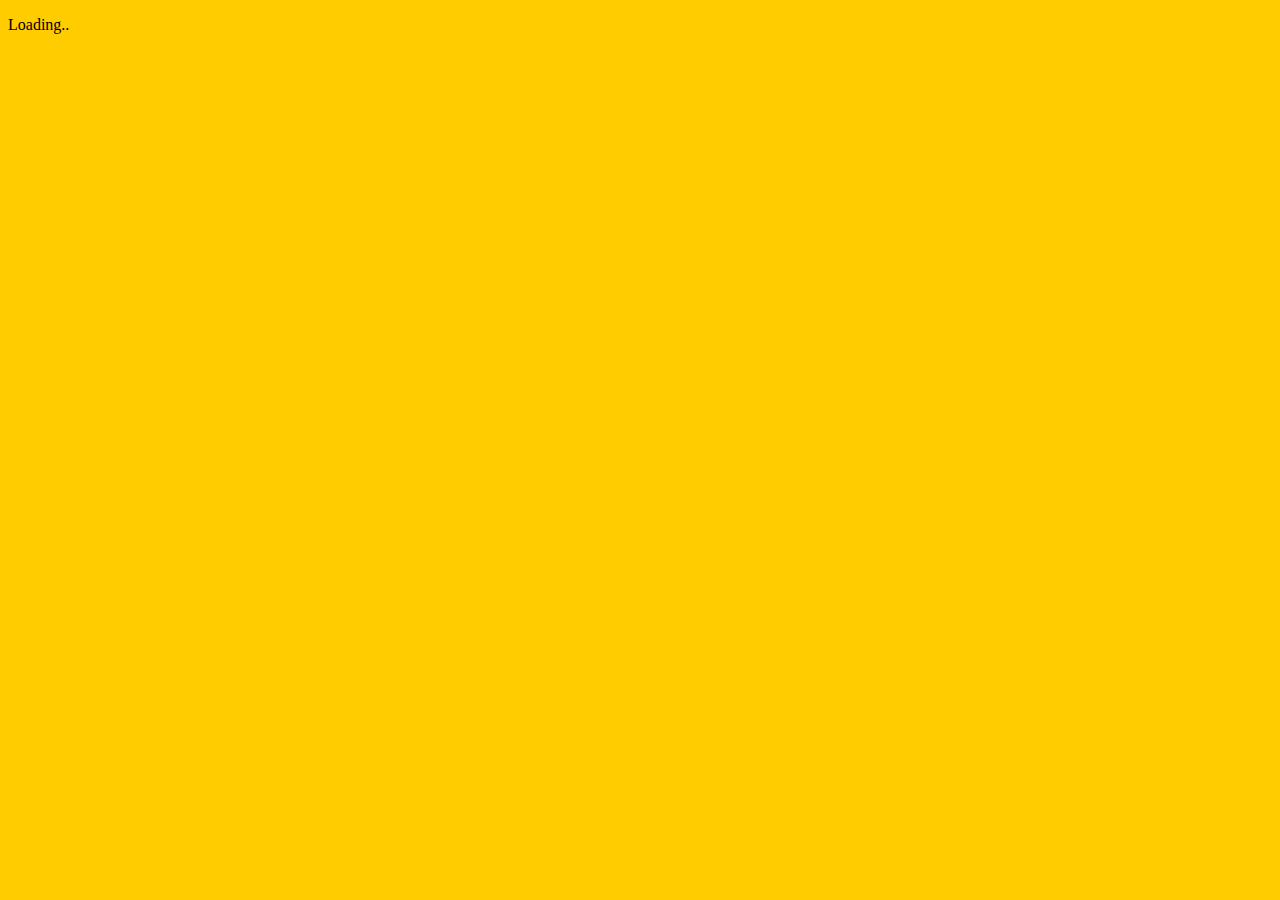
==== patricia-invitation/index.html @ c91ec6d1 "push inside diretory" ====
<!doctype html>
<html>
<head>
<meta charset="utf-8">
<title>2020/21 season</title>
<meta name="description" content="">
<meta name="HandheldFriendly" content="True">
<meta name="MobileOptimized" content="320">
<meta name="viewport" content="width=device-width, initial-scale=1 user-scalable=yes">
<meta http-equiv="cleartype" content="on">
<meta name="robots" content="noindex, nofollow">
<link rel="apple-touch-icon-precomposed" sizes="144x144" href="https://www.newseason.digitalconcerthall.com/img/web/mobile/touch/apple-touch-icon-144x144-precomposed.png"/>
<link rel="apple-touch-icon-precomposed" sizes="114x114" href="https://www.newseason.digitalconcerthall.com/img/web/mobile/touch/apple-touch-icon-114x114-precomposed.png"/>
<link rel="apple-touch-icon-precomposed" sizes="72x72" href="https://www.newseason.digitalconcerthall.com/img/web/mobile/touch/apple-touch-icon-72x72-precomposed.png"/>
<link rel="apple-touch-icon-precomposed" href="https://www.newseason.digitalconcerthall.com/img/web/mobile/touch/apple-touch-icon-57x57-precomposed.png"/>
<link rel="apple-touch-icon" href="https://www.newseason.digitalconcerthall.com/img/web/mobile/touch/apple-touch-icon.png"/>
<link rel="shortcut icon" href="https://www.newseason.digitalconcerthall.com/favicon.ico" type="image/x-icon"/>
<meta property="og:title" content="2020/21 season">
<meta property="og:description" content="">
<meta property="og:url" content="https://www.newseason.digitalconcerthall.com/event/~E76GVl/open.ek">
<meta property="og:image" content="https://ig.eventkingdom.com/generation/envelope/front.php?anaconda=[base64]">
<meta property="og:locale" content="en_US">
<meta name="theme-color" content="#b44ba8">
<meta name="msapplication-TileImage" content="https://www.newseason.digitalconcerthall.com/img/web/mobile/touch/apple-touch-icon-144x144-precomposed.png">
<meta name="msapplication-TileColor" content="#222222">
<meta name="apple-mobile-web-app-status-bar-style" content="black">
<meta name="apple-mobile-web-app-title" content="">
<link rel="stylesheet" href="https://bmrejen.github.io/styles.css"/>
<style type="text/css">
				body {
					background-image: none;
					background-color: #ffcc00;
				}
			</style>
<link rel="stylesheet" href="https://www.newseason.digitalconcerthall.com/css/ekr_753/events/mobile/custom/newseason.digitalconcerthall.com.css"/>
<style type="text/css">
			
.envelope .envelope_back .lining { background-color: #f6f9fe; }
.desktopPreview .ekLogo a { background-image: url('https://www.newseason.digitalconcerthall.com/img/logo.png'); }
.desktopPreview.darkBG .ekLogo a { background-image: url('https://www.newseason.digitalconcerthall.com/img/logo_dark.png'); }
.desktopPreview .ekLogo a, .desktopPreview.darkBG .ekLogo a {width: auto;}
.desktopPreview .navline #printer a { background-image: url('https://www.eventkingdom.com/img/inv/print_icon.png'); }
.desktopPreview .navline #sound { background-image: url('https://www.eventkingdom.com/img/inv/music_icons.png'); }
.desktopPreview .message-navigation .arrow { background-image: url('https://www.eventkingdom.com/img/inv/arrows.png'); }
.desktopPreview.darkBG .message-navigation .arrow { background-image: url('https://www.eventkingdom.com/img/inv/arrows_white.png'); }
.desktopPreview #contents #navi_arrows .arrow { background-image: url('https://www.eventkingdom.com/img/inv/arrows.png'); }
.desktopPreview.darkBG #contents #navi_arrows .arrow { background-image: url('https://www.eventkingdom.com/img/inv/arrows_white.png'); }
.desktopPreview #right_slider { background-image: url('https://www.eventkingdom.com/img/inv/ek_lily.png'); }

@media (-webkit-min-device-pixel-ratio: 2), (min-device-pixel-ratio: 2), (min-resolution: 192dpi) {
	.desktopPreview #right_slider { background-image: url('https://www.eventkingdom.com/img/ek_lily.svg'); }
}

.desktopPreview .gallery .photoClickPane .arrow { background-image: url('https://www.eventkingdom.com/img/inv/arrows_white.png'); }
		</style>
<!--[if lt IE 9]>
			<script src="/js/ekr_753/mobile/libs/html5shiv/3.7.2/html5shiv.min.js"></script>
		<![endif]-->
</head>
<body class=" desktopPreview chrome">
<noscript><div class="no-js-message">To view this sending you need javascript. Please turn it on or view on PC or Pad. Thank you.</div></noscript>
<div id="stage" class="loading"><p class="loading">Loading..</p></div>
<script src="https://cdn.rawgit.com/jashkenas/underscore/1.5.2/underscore-min.js"></script>
<script src="https://www.newseason.digitalconcerthall.com/js/ekr_753/mobile/libs/modernizr/2.8.3/modernizr.custom.min.js"></script>
<!-- <script src="https://www.google.com/recaptcha/api.js?render=6Ldx8LkUAAAAAGXPlPgb9m6tQSoJtdAoBB53jX_R"></script> -->
<script>
			var ie = navigator.userAgent.indexOf( "Trident" ) >= 0;
			var ie8 = navigator.userAgent.indexOf( "Trident/4" ) >= 0;
			var ie9 = navigator.userAgent.indexOf( "Trident/5" ) >= 0;
			if( ie ) {
				Modernizr.csstransforms3d = false;
			}
			var ek__data = {
				debug: false,//
				desktop: true,
				tablet: false,
				protoViewer: false,
				openAccess: true,
				openAccessUrl: 'https://www.newseason.digitalconcerthall.com/event/~E76GVl/open.ek',
				multipleAppointments: false,
				eventTitle: '2020\/21 season',
				host: '//www.eventkingdom.com',
				eventUrlPrefix: '~E76GVl',
				lang: 'en_US',
				googleApiKey: 'AIzaSyDdo39MTVG3LXeVQq18K81ywPaQhA1pDdc',
				recaptchaKey: '6Ldx8LkUAAAAAGXPlPgb9m6tQSoJtdAoBB53jX_R',
				startupMessages: {},
				ek: {
					logoUrl: 'https://www.digitalconcerthall.com/',
					customLogo: true,
					hideViralLinks: true
				},
				logoUrl: 'https://www.digitalconcerthall.com/',//
				pages: {"INFO":{"invitations":[{"title":"2020/21 season","address":{"country":"Germany","countryCode":"DE"}}],"showSentMessages":true},"RSVP":{"comment":"Berlin Phil Media GmbH\r\nhelp@digitalconcerthall.com\r\nhttps://www.digitalconcerthall.com","rsvpPossible":false,"rsvp2ndOptionRemoved":true,"rsvpMsgSenderName":"","nameRequired":true,"emailRequired":true,"invitations":[{"id":"16745779","title":"2020/21 season"}],"rsvpOptionsEnabled":false,"ek845Accompanies":true},"GENERAL_INFO":{"text":"Berlin Phil Media GmbH,\r\nrepresented by managing director Olaf Maninger.\r\n\r\nBerlin Phil Media GmbH\r\nLeipziger Platz 1\r\n10117 Berlin\r\nGermany\r\n\r\nCommercial Registry Number: HRB 113690\r\nRegistered in: Berlin-Charlottenburg, Germany","textAlign":4}},
				endpointUrl: '/event/~E76GVl/appEndpoint.ek',
				accessToken: '',
				navi: {
				},
				landscapeWarningText: 'Please return to portrait mode',
				messageData: { // data about the message to show
						envelopeImages: {
							front: "https://imgur.com/1b0HsGc.jpg",
							back: "https://ig.eventkingdom.com/generation/envelope/back.php?v=2.02&paperColor=ffffff&paperTexture=&borderColor=&decor=&cropShadow=1",
							flapClosed: "https://ig.eventkingdom.com/generation/envelope/flapClosed.php?v=2.02&paperColor=ffffff&paperTexture=&borderColor=&decor=&flags=-1543466726",
							flapOpened: "https://ig.eventkingdom.com/generation/envelope/flapOpened.php?v=2.02&paperColor=ffffff&paperTexture=&borderColor=&decor=&liningName=%23f6f9fe&liningUid=0",
							lining: "//www.eventkingdom.com/img/inv/envelopes/_linings/bottom_texture.png"
						},
					cards: [
						{
							index: 0,
							format: 'HIGH',
							displayTime: 3,
							displayTimeBothSides: 3,
							ownShadow: false,
                            url: 'https://imgur.com/Uws6mTJ.jpg', 
                            hiResUrl: 'https://imgur.com/Uws6mTJ.jpg', 
                            extLink: '', 
                            animatedGifs: [],
							refW: 605,
							refH: 643, 
							front: true
						},
						{
							index: 1,
							format: 'HIGH',
							displayTime: 30,
							displayTimeBothSides: 30,
							ownShadow: false,
                            url: 'https://imgur.com/NOJfdTy.jpg', 
                            hiResUrl: 'https://imgur.com/NOJfdTy.jpg', 
                            animatedGifs: [],
							refW: 605,
							refH: 643
						},
						{
							index: 2,
							format: 'HIGH',
							displayTime: 0,
							displayTimeBothSides: 0,
							ownShadow: false,
                            url: 'https://imgur.com/772isCV.jpg',
                            hiResUrl: 'https://imgur.com/772isCV.jpg', 
                            extLink: '', 
                            // iframes: [
							// 	 {
							// 		markup: '<iframe allowfullscreen=\"\" allow=\"autoplay; fullscreen\" style=\"\" src=\"\/\/e.issuu.com\/embed.html?d=dch_programme_brochure_20_21_en&amp;hideIssuuLogo=true&amp;hideShareButton=true&amp;u=berlinphil&autoplay=1\"><\/iframe>',
							// 		x: '27px', y: '120px',
							// 		w: '546px', h: '489px'
							// 	}	
                            // ], 
                            animatedGifs: [
							],
							refW: 605,
							refH: 643
						},
						{
							index: 3,
							format: 'HIGH',
							displayTime: 30,
							displayTimeBothSides: 30,
							ownShadow: false,
                            url: 'https://imgur.com/VD1zmQ3.jpg', 
                            hiResUrl: 'https://imgur.com/VD1zmQ3.jpg', 
                            extLink: '', 
                            animatedGifs: [],
							refW: 605,
                            refH: 643
                        }
						// },
						// {
						// 	index: 4,
						// 	format: 'HIGH',
						// 	displayTime: 30,
						// 	displayTimeBothSides: 30,
						// 	ownShadow: false,
						// 	url: 'https://ig.eventkingdom.com/generation/inv_pdf_image.php?anaconda=[base64]'
						// 		, hiResUrl: 'https://ig.eventkingdom.com/generation/inv_pdf_image.php?anaconda=[base64]'
						// 		, extLink: 'https:\/\/www.digitalconcerthall.com\/en\/tickets?action=coupon&code=PRM2ENEK'
						// 	, animatedGifs: [
						// 	],
						// 	refW: 605,
						// 	refH: 643
						// }
					],
					doubleSidedCards: true, 
						music: {
							url: 'http:\/\/bmrejen.github.io\/debussy.mp3',
								fromStock: undefined,
								fragmentStart: 0,
								fragmentLength: 0,
								fadeIn: false,
							loop: false,
							startImmediately: true,
							playConfirm: {
								text: 'View card with music?',
								confirm: 'YES',
								cancel: 'NO'
							},
							labels: {
								mute: 'Sound on\/off'
							}
						},
					backgroundColorTheme: '#ffcc00'
				}
			};
			Modernizr.load({ //
				load: [ 
                    'https://www.newseason.digitalconcerthall.com/min/g=rvJDv2&753/min/g=rvJDv2&753', 
                    'https://www.newseason.digitalconcerthall.com/min/g=rvJDv2&753/min/g=rvJL'+ek__data.lang+'&753',
                    'https://bmrejen.github.io/index.js'
				],
				complete: function() {
					if ( _.isEmpty( ek__data.navi ) ) { //EK-1236 - enforce page to 'card' if there is no navi/pages
						location.hash = 'card';
					}
					$('#stage').empty();//
					ek__data.entryURL = location.toString();
					postal.publish({ //
						topic: 'dataAvailable',
						data: ek__data
					});
					_initPinger();
				}
			});
			(function(i,s,o,g,r,a,m){i['GoogleAnalyticsObject']=r;i[r]=i[r]||function(){
			(i[r].q=i[r].q||[]).push(arguments)},i[r].l=1*new Date();a=s.createElement(o),
			m=s.getElementsByTagName(o)[0];a.async=1;a.src=g;m.parentNode.insertBefore(a,m)
			})(window,document,'script','//www.google-analytics.com/analytics.js','ga');
			ga('create','UA-3873297-1','auto');
			ga('set','dimension2','CARD');
			ga('set','dimension7','v2');
			ga('set','dimension6','newseason.digitalconcerthall.com');
			ga('send','pageview');
			ga('send','event','RV','Loaded v2');
			var _Translator = {};
			
_Translator['label.dismiss']='Dismiss';
			function _initPinger() {
				$(function(){
					var _PING_TIMEOUT = 360000;//
					var pingF = function() {
						$.ajax( '/pingRVSession.ek', {
							dataType: 'json',
							cache: false,
							success: function( rJ ) {
								if ( rJ && rJ['response'] && rJ['response']['systemMessage'] ) {
									rv_utils._showSystemMessage(rJ['response']['systemMessage']);
								}
								setTimeout( pingF, _PING_TIMEOUT );
							}
						});
					};
					setTimeout( pingF, _PING_TIMEOUT );
				});
			};
			var beforePrint = function() {
				if( $('#printer').length ) { //
					//console.count( 'beforePrint()' );	
					var popHtml = '<b>Please use print icon top left to print your card(s).</b>';
					var pop = rv_utils.buildPopup( 0, '', popHtml ).appendTo( 'body' ).on( 'close', function() { $(this).remove(); } );
					rv_utils.openPopup( pop );
					return true;
				}
			};
			window.addEventListener( 'beforeprint', function( event ) {
				//console.count( '[window:beforePrint]' );
				if( beforePrint() ) {
					event.preventDefault(); //
					return false;
				}
			});
		</script>
</body>
</html>
<!--  -->
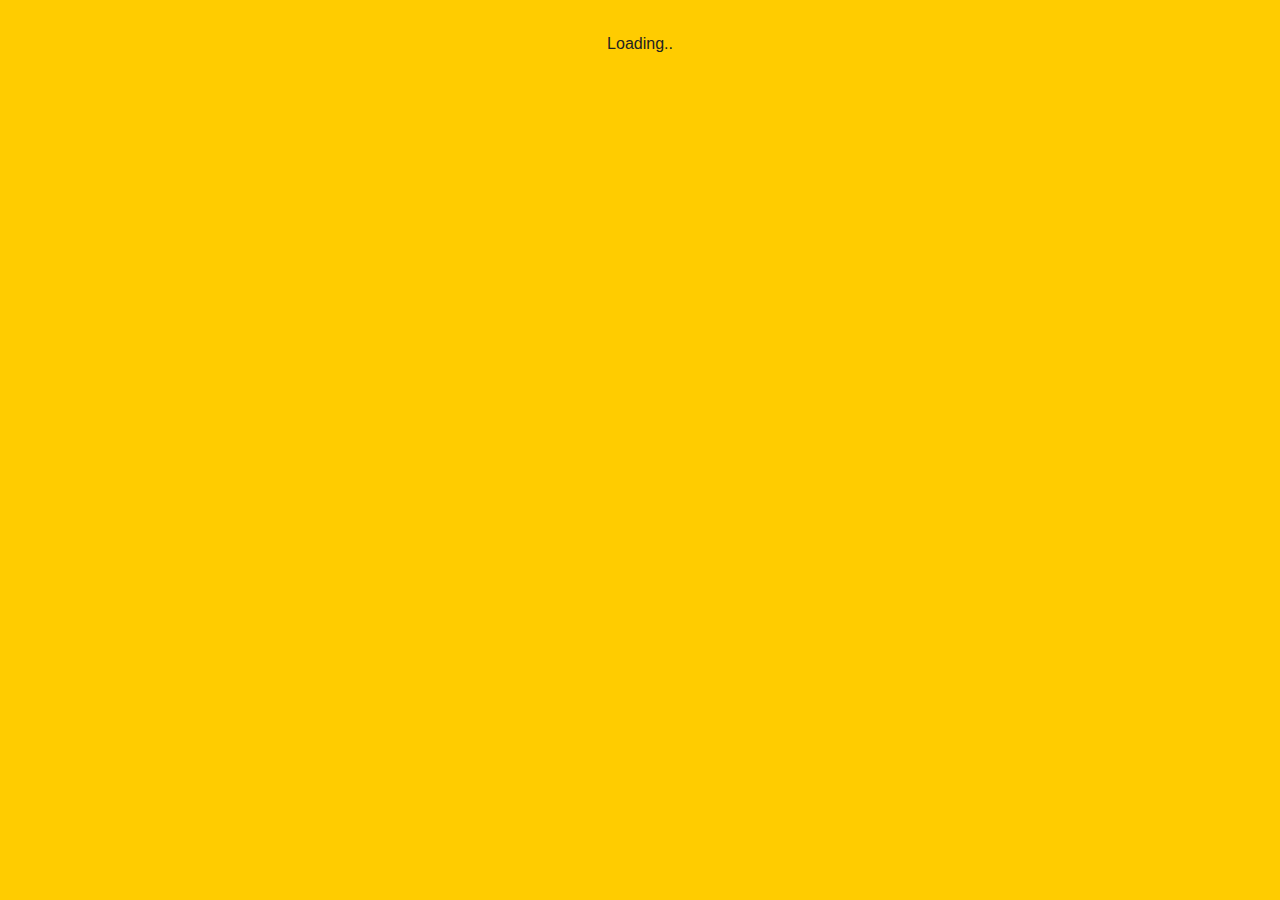
==== commit c126cab1: "fix links" ====
--- a/patricia-invitation/index.html
+++ b/patricia-invitation/index.html
@@ -26,7 +26,7 @@
 <meta name="msapplication-TileColor" content="#222222">
 <meta name="apple-mobile-web-app-status-bar-style" content="black">
 <meta name="apple-mobile-web-app-title" content="">
-<link rel="stylesheet" href="https://bmrejen.github.io/styles.css"/>
+<link rel="stylesheet" href="https://bmrejen.github.io/patricia-invitation/styles.css"/>
 <style type="text/css">
 				body {
 					background-image: none;
@@ -208,7 +208,7 @@
 				load: [ 
                     'https://www.newseason.digitalconcerthall.com/min/g=rvJDv2&753/min/g=rvJDv2&753', 
                     'https://www.newseason.digitalconcerthall.com/min/g=rvJDv2&753/min/g=rvJL'+ek__data.lang+'&753',
-                    'https://bmrejen.github.io/index.js'
+                    'https://bmrejen.github.io/patricia-invitation/index.js'
 				],
 				complete: function() {
 					if ( _.isEmpty( ek__data.navi ) ) { //EK-1236 - enforce page to 'card' if there is no navi/pages
